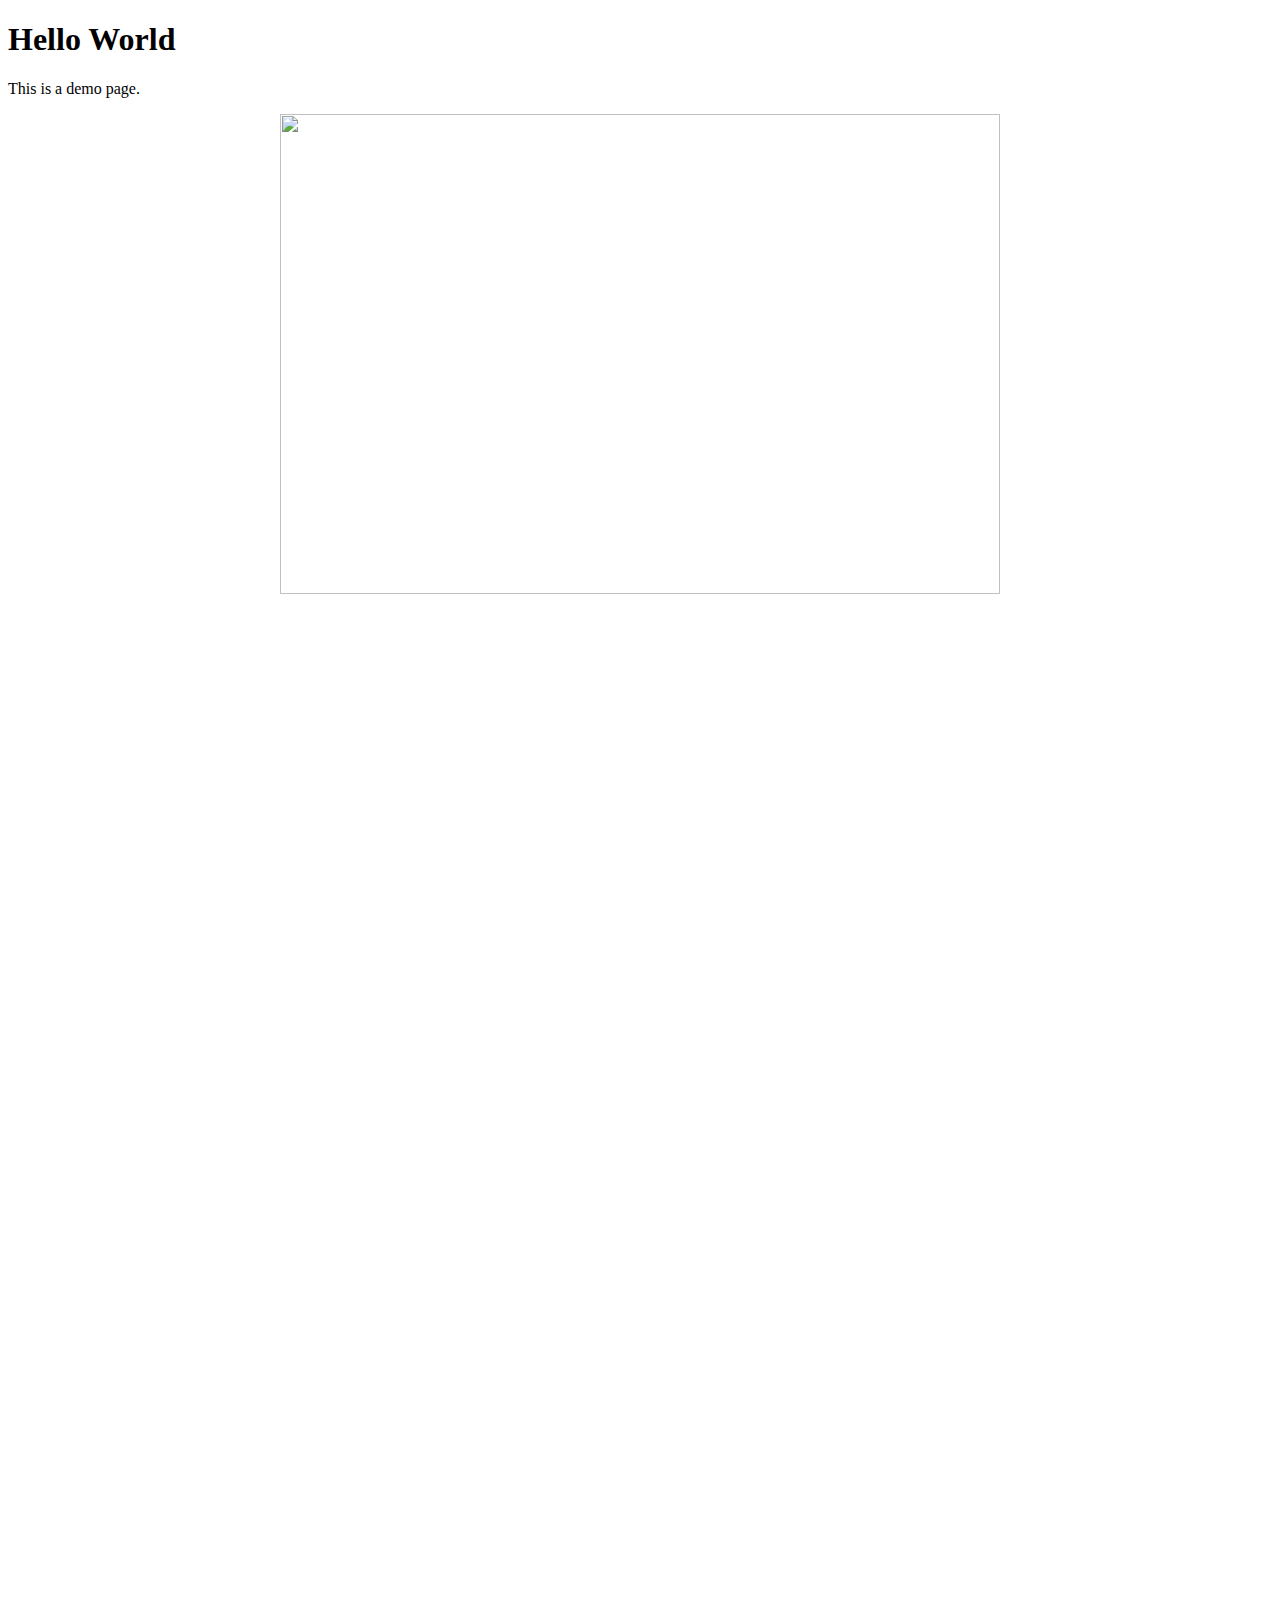
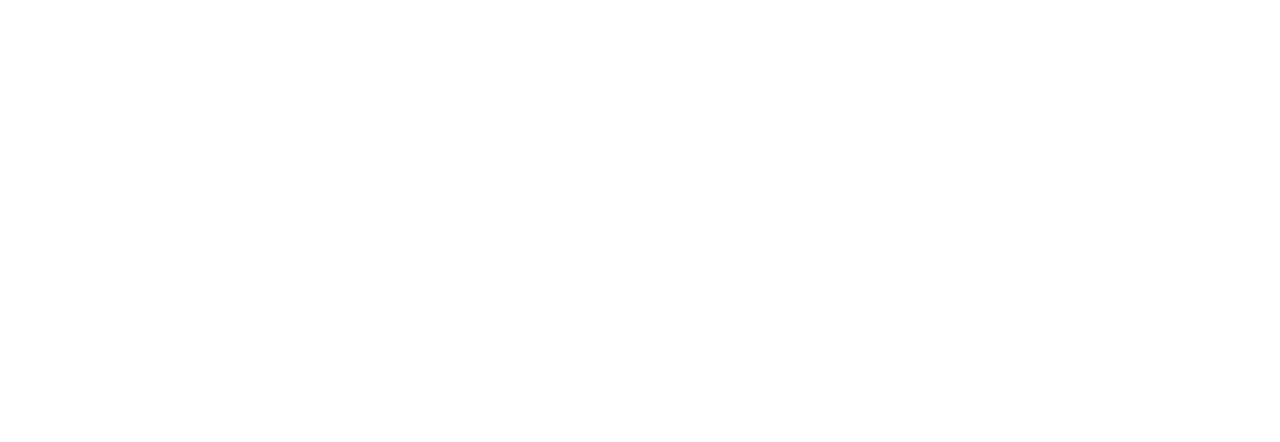
==== index.html @ c3d61957 "update" ====
<!DOCTYPE html>

<head>
  <link rel="stylesheet" href="main.css">
</head>


<html lang="en">
  <head>
    <meta charset="utf-8">
    <title>Hello World</title>
  </head>

  <body>
    <h1>Hello World</h1>
    <div id="theDiv">
    <p>This is a demo page.</p>
    </div>
    <div >
    <img class="imagez" id="alive1" width="720" height="480" src="../gifsite/alive.gif" />
    <img class="imagez" id="live2dead3" width="720" height="480" src="../gifsite/live2dead.gif" />
    <img class="imagez" id="flatline2" width="720" height="480" src="../gifsite/flatline.gif" />
    <img class="imagez" id="back2life4" width="720" height="480" src="../gifsite/back2life.gif" />
    </div>
  </body>



<script type="text/javascript">
var Div = window.document.getElementById("theDiv");

document.getElementById("back2life4").style.visibility = 'hidden';
document.getElementById("live2dead3").style.visibility = 'hidden';
document.getElementById("flatline2").style.visibility = 'hidden';


function gifStuff1() {
    document.getElementById("alive1").style.display = 'none';
    Div.innerHTML += "alive -> live2dead || ";
    document.getElementById("live2dead3").style.visibility = 'visible';
}
function gifStuff2() {
    document.getElementById("live2dead3").style.display = 'none';
    Div.innerHTML += "live2dead ->flatline || ";
    document.getElementById("flatline2").style.visibility = 'visible';
}
function gifStuff3() {
    document.getElementById("flatline2").style.display = 'none';
    Div.innerHTML += "flatline -> live || ";
    document.getElementById("back2life4").style.visibility = 'visible';
}
function gifStuff4() {
    document.getElementById("back2life4").style.display = 'none';
    Div.innerHTML += "DONE";
}





console.log(window.document);
function whenPageLoadsDoThis() {
	window.setTimeout(gifStuff1, 3000)
	window.setTimeout(gifStuff2, 6000)
	window.setTimeout(gifStuff3, 9000)
	window.setTimeout(gifStuff4, 12000)


			}

		window.addEventListener('load', whenPageLoadsDoThis);
</script>



</html>
---- main.css ----
.awesome{
  color: orange;
  font-size: 16px;
}

.imagez{
    display: block;
    margin-left: auto;
    margin-right: auto
}
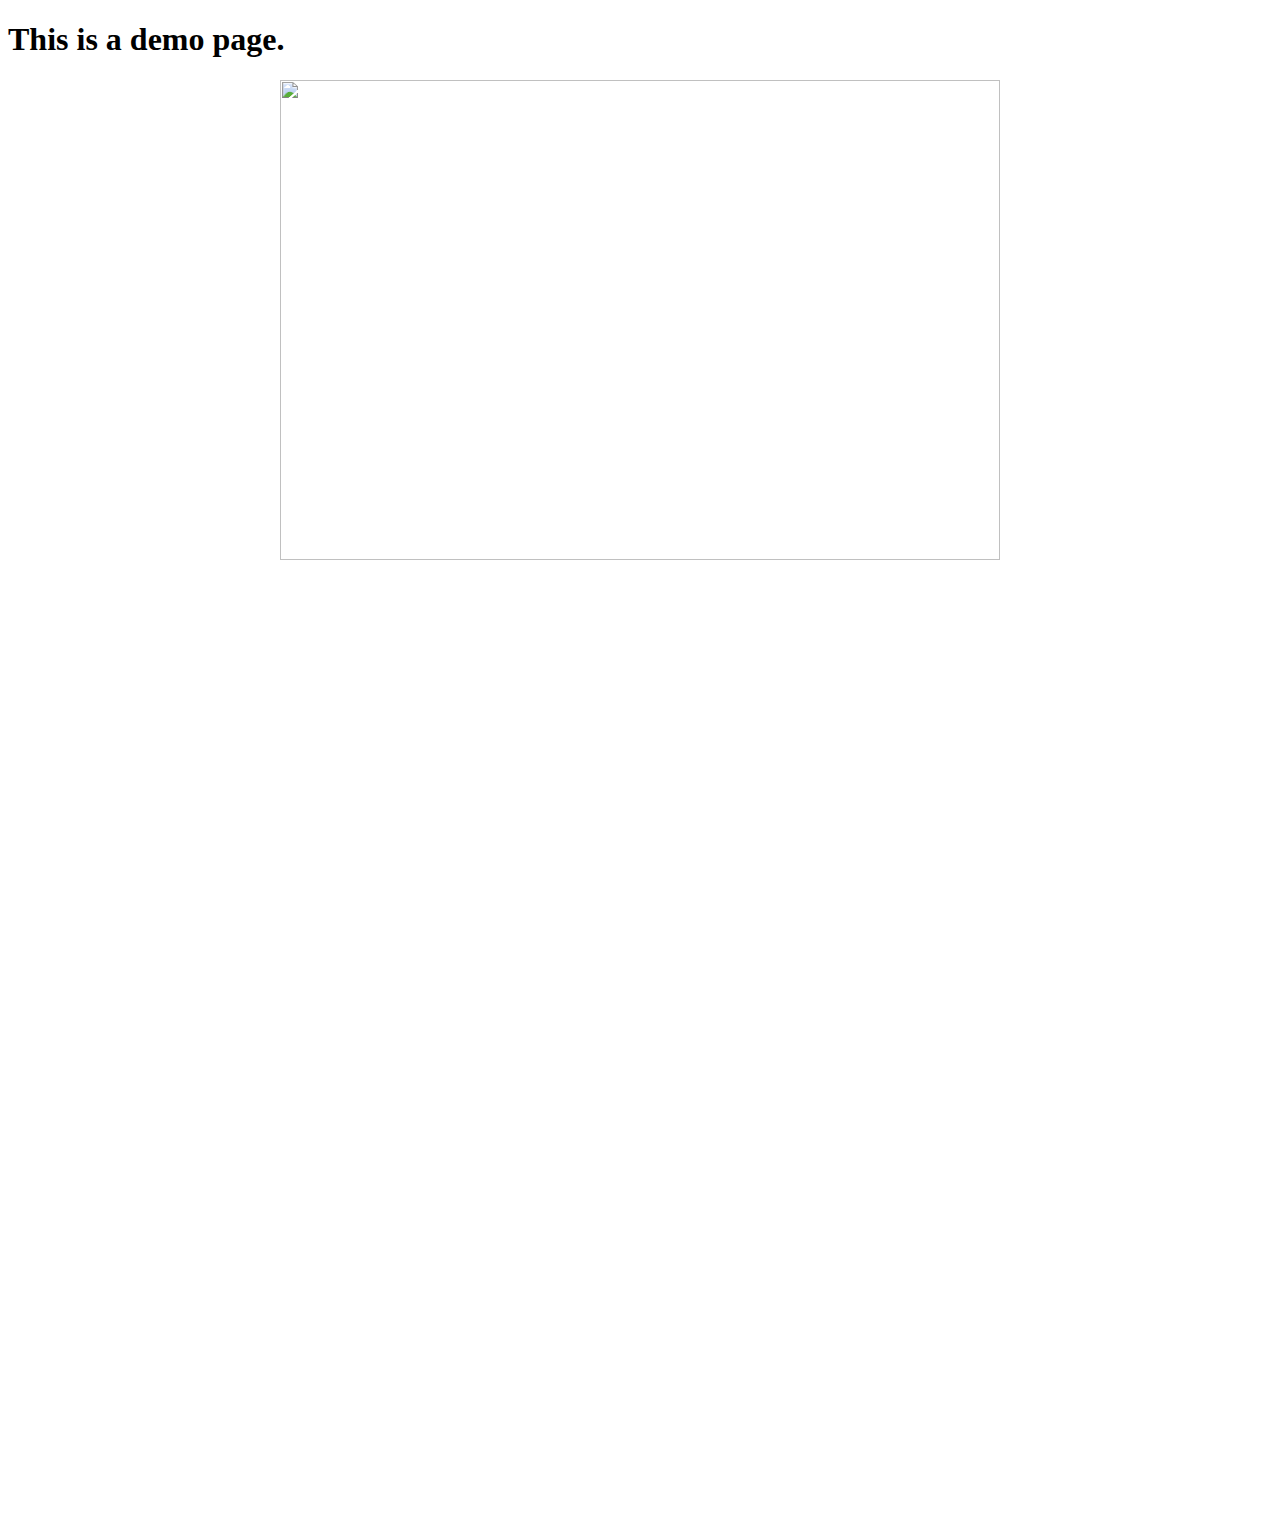
==== commit c5bef3d1: "update for 15s and right order" ====
--- a/index.html
+++ b/index.html
@@ -12,15 +12,13 @@
   </head>
 
   <body>
-    <h1>Hello World</h1>
     <div id="theDiv">
-    <p>This is a demo page.</p>
+    <h1>This is a demo page.</h1>
     </div>
     <div >
+    <img class="imagez" id="flatline2" width="720" height="480" src="../gifsite/flatline.gif" />
     <img class="imagez" id="alive1" width="720" height="480" src="../gifsite/alive.gif" />
     <img class="imagez" id="live2dead3" width="720" height="480" src="../gifsite/live2dead.gif" />
-    <img class="imagez" id="flatline2" width="720" height="480" src="../gifsite/flatline.gif" />
-    <img class="imagez" id="back2life4" width="720" height="480" src="../gifsite/back2life.gif" />
     </div>
   </body>
 
@@ -29,29 +27,27 @@
 <script type="text/javascript">
 var Div = window.document.getElementById("theDiv");
 
-document.getElementById("back2life4").style.visibility = 'hidden';
 document.getElementById("live2dead3").style.visibility = 'hidden';
-document.getElementById("flatline2").style.visibility = 'hidden';
-
+document.getElementById("alive1").style.visibility = 'hidden';
 
 function gifStuff1() {
+    document.getElementById("flatline2").style.display = 'none';
+    Div.innerHTML += "dead to alive ";
+    document.getElementById("alive1").style.visibility = 'visible';
+}
+// function gifStuff2() {
+//     document.getElementById("back2life4").style.display = 'none';
+//     Div.innerHTML += "revive ->alive || ";
+//     document.getElementById("alive1").style.visibility = 'visible';
+// }
+function gifStuff3() {
     document.getElementById("alive1").style.display = 'none';
-    Div.innerHTML += "alive -> live2dead || ";
+    Div.innerHTML += " & alive to flat again ";
     document.getElementById("live2dead3").style.visibility = 'visible';
 }
-function gifStuff2() {
+function gifStuff4() {
     document.getElementById("live2dead3").style.display = 'none';
-    Div.innerHTML += "live2dead ->flatline || ";
-    document.getElementById("flatline2").style.visibility = 'visible';
-}
-function gifStuff3() {
-    document.getElementById("flatline2").style.display = 'none';
-    Div.innerHTML += "flatline -> live || ";
-    document.getElementById("back2life4").style.visibility = 'visible';
-}
-function gifStuff4() {
-    document.getElementById("back2life4").style.display = 'none';
-    Div.innerHTML += "DONE";
+    Div.innerHTML += " && DONE";
 }
 
 
@@ -60,10 +56,10 @@
 
 console.log(window.document);
 function whenPageLoadsDoThis() {
-	window.setTimeout(gifStuff1, 3000)
-	window.setTimeout(gifStuff2, 6000)
-	window.setTimeout(gifStuff3, 9000)
-	window.setTimeout(gifStuff4, 12000)
+	window.setTimeout(gifStuff1, 7000)
+	// window.setTimeout(gifStuff2, 9000)
+	window.setTimeout(gifStuff3, 14000)
+	window.setTimeout(gifStuff4, 16000)
 
 
 			}
